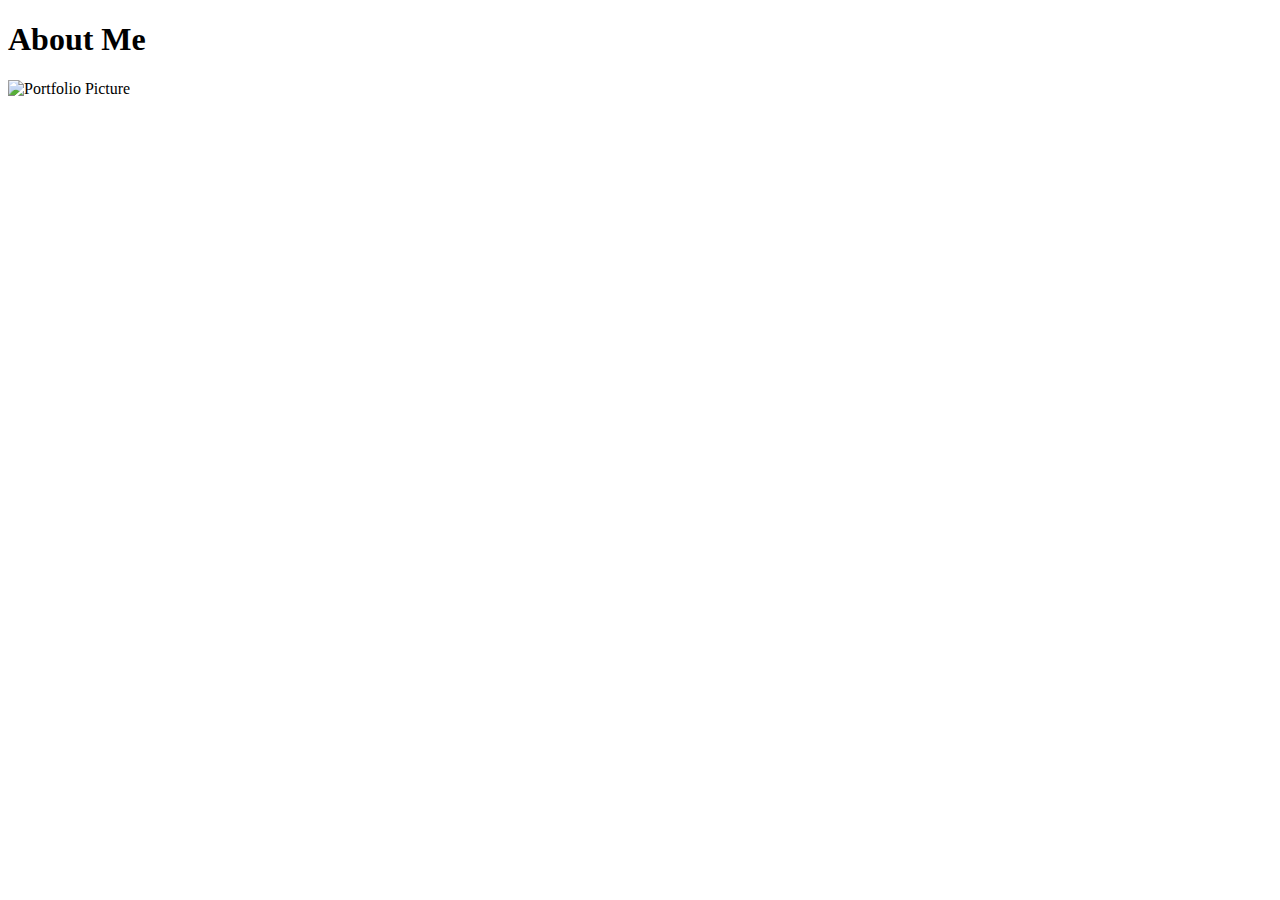
==== index.html @ 2c902c47 "found background, added to the index.html" ====
<!DOCTYPE html>
<html>
    <header>
        <meta charset="utf-8">
        <title>Cecily Sanders Portfolio</title>
        <!-- <link rel="stylesheet" type="text/css" href="assets/css/style.css"> -->
    </header>
    <body>
        <!-- <article>
            <header>
                <h1>Cecily Sanders</h1>
                <a href="">About Me</a>
                <a href="portfolio.html">Portfolio</a>
                <a href="contact.html">Contact</a>
            </header>
        </article> -->
        <div id="main content">
            <h1>About Me</h1>
            <img src="https://via.placeholder.com/225" alt="Portfolio Picture">

        </div>
    </body>
</html>
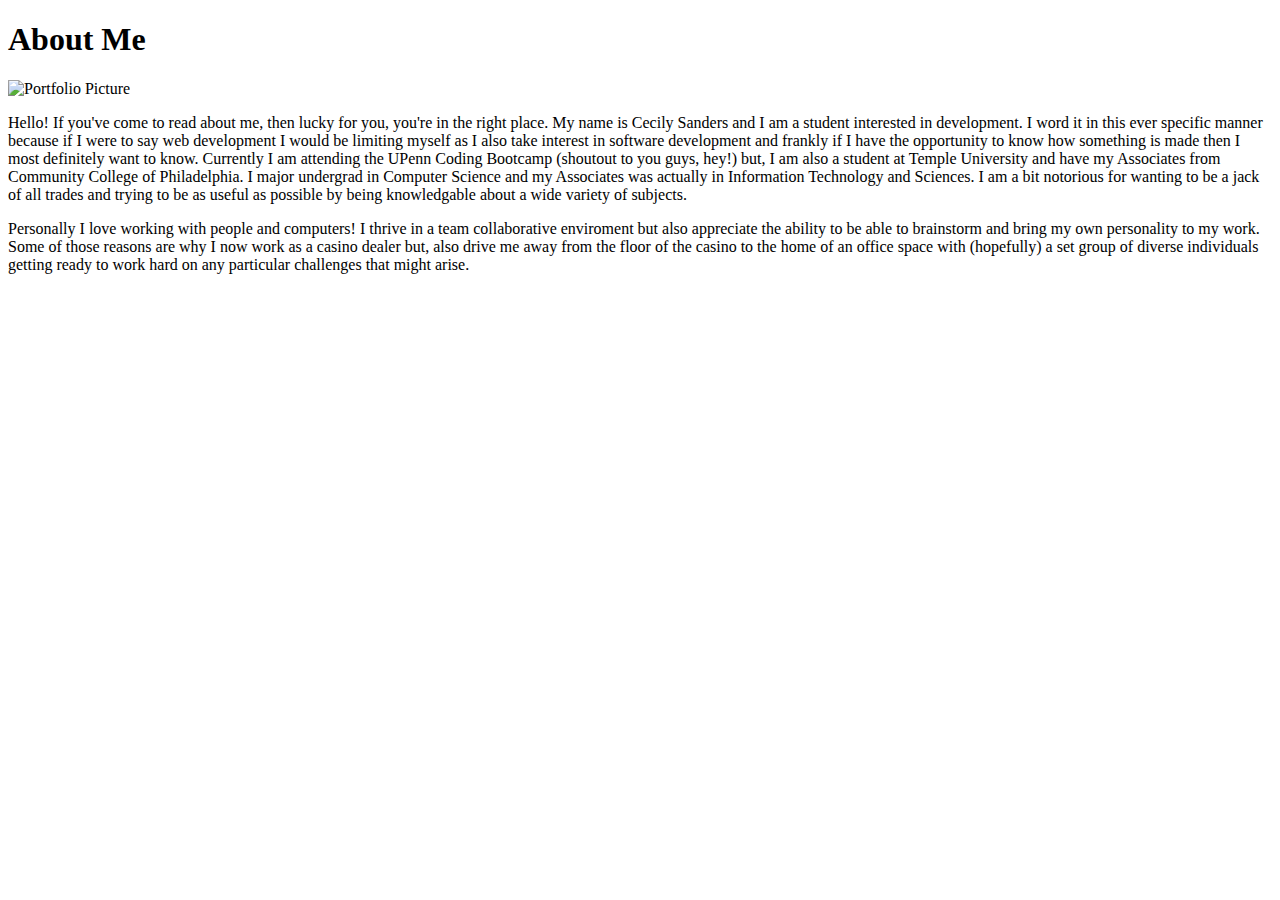
==== commit b18b71cc: "wrote the paragraphs -- rough draft top of the head type writing" ====
--- a/index.html
+++ b/index.html
@@ -17,7 +17,25 @@
         <div id="main content">
             <h1>About Me</h1>
             <img src="https://via.placeholder.com/225" alt="Portfolio Picture">
-
+            <p>
+                Hello! If you've come to read about me, then lucky for you, you're in the right place. 
+                My name is Cecily Sanders and I am a student interested in development. I word it in this 
+                ever specific manner because if I were to say web development I would be limiting myself as 
+                I also take interest in software development and frankly if I have the opportunity to know 
+                how something is made then I most definitely want to know. Currently I am attending the UPenn 
+                Coding Bootcamp (shoutout to you guys, hey!) but, I am also a student at Temple University and 
+                have my Associates from  Community College of Philadelphia. I major undergrad in Computer Science 
+                and my Associates was actually in Information Technology and Sciences. I am a bit notorious for 
+                wanting to be a jack of all trades and trying to be as useful as possible by being knowledgable about 
+                a wide variety of subjects. 
+            </p>
+            <p>
+                Personally I love working with people and computers! I thrive in a team collaborative enviroment but 
+                also appreciate the ability to be able to brainstorm and bring my own personality to my work. Some of 
+                those reasons are why I now work as a casino dealer but, also drive me away from the floor of the casino 
+                to the home of an office space with (hopefully) a set group of diverse individuals getting ready to 
+                work hard on any particular challenges that might arise. 
+            </p>
         </div>
     </body>
 </html>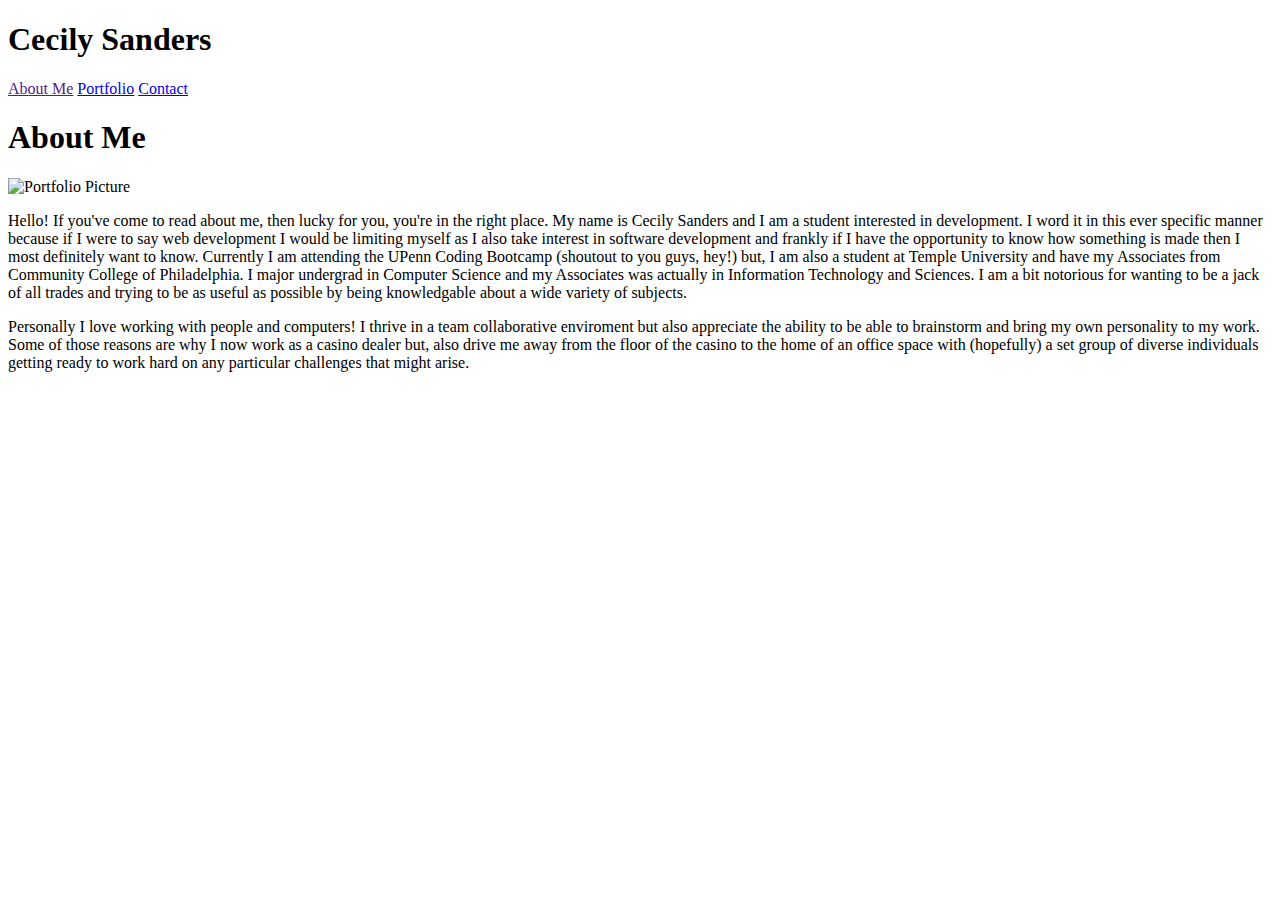
==== commit e01322ad: "finished contact page took article out of notes so i could go inbetween the sites more easily this w" ====
--- a/index.html
+++ b/index.html
@@ -1,20 +1,20 @@
 <!DOCTYPE html>
-<html>
-    <header>
+<html lang="en">
+    <head>
         <meta charset="utf-8">
         <title>Cecily Sanders Portfolio</title>
         <!-- <link rel="stylesheet" type="text/css" href="assets/css/style.css"> -->
-    </header>
+    </head>
     <body>
-        <!-- <article>
+        <article>
             <header>
                 <h1>Cecily Sanders</h1>
                 <a href="">About Me</a>
                 <a href="portfolio.html">Portfolio</a>
                 <a href="contact.html">Contact</a>
             </header>
-        </article> -->
-        <div id="main content">
+        </article>
+        <div id="maincontent">
             <h1>About Me</h1>
             <img src="https://via.placeholder.com/225" alt="Portfolio Picture">
             <p>
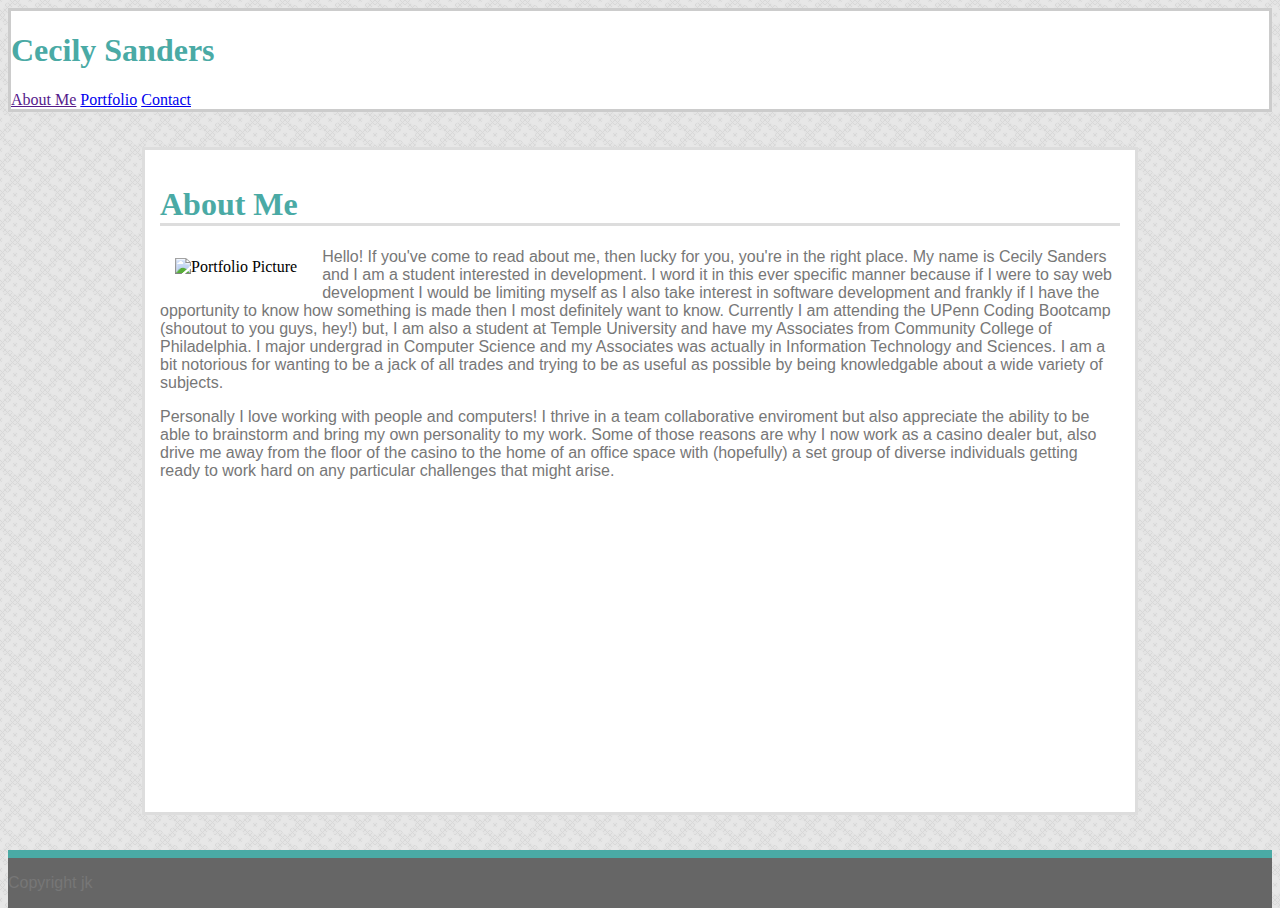
==== commit 7b160e38: "styled the pages as best i could" ====
--- a/index.html
+++ b/index.html
@@ -3,7 +3,7 @@
     <head>
         <meta charset="utf-8">
         <title>Cecily Sanders Portfolio</title>
-        <!-- <link rel="stylesheet" type="text/css" href="assets/css/style.css"> -->
+        <link rel="stylesheet" type="text/css" href="assets/css/style.css">
     </head>
     <body>
         <article>
@@ -15,8 +15,8 @@
             </header>
         </article>
         <div id="maincontent">
-            <h1>About Me</h1>
-            <img src="https://via.placeholder.com/225" alt="Portfolio Picture">
+            <h1 class="bodyh1">About Me</h1>
+            <img src="https://via.placeholder.com/225" alt="Portfolio Picture" id="mepic">
             <p>
                 Hello! If you've come to read about me, then lucky for you, you're in the right place. 
                 My name is Cecily Sanders and I am a student interested in development. I word it in this 
@@ -37,5 +37,8 @@
                 work hard on any particular challenges that might arise. 
             </p>
         </div>
+        <footer>
+            <p>Copyright jk</p>
+        </footer>
     </body>
 </html>--- a/assets/css/style.css
+++ b/assets/css/style.css
@@ -0,0 +1,58 @@
+html{
+    height: 100%;
+}
+body{
+    background-image: url(../images/knitting250px/knitting250px.png);
+    background-image: url(../images/lyonnette/lyonnette.png);
+    height: 100vh;
+    display: flex;
+    flex-direction: column;
+}
+h1{
+    color: #4aaaa5;
+    font-family: 'Georgia', Times, Times New Roman, serif;
+}
+
+p{
+    color: #777777;
+    font-family: 'Arial', 'Helvetica Neue', Helvetica, sans-serif;
+}
+
+fieldset{
+    border: none;
+}
+
+header{
+    background: #ffffff;
+    border: #cccccc solid;
+}
+
+footer{
+    background: #666666;
+    border-top: 8px solid #4aaaa5; 
+    height: 50px;
+    flex-shrink: 0;
+}
+
+.bodyh1 {
+    border-bottom: #dddddd solid;
+}
+
+#maincontent{
+    width: 960px;
+    background: #ffffff;
+    border: #dddddd solid;
+    margin: 35px auto;
+    padding: 15px;
+    flex: 1 0 auto;
+}
+
+#mepic {
+    float: left;
+    margin: 10px 25px 15px 15px;
+}
+
+.bigbox{
+    width: 755px;
+    height: 100px;
+}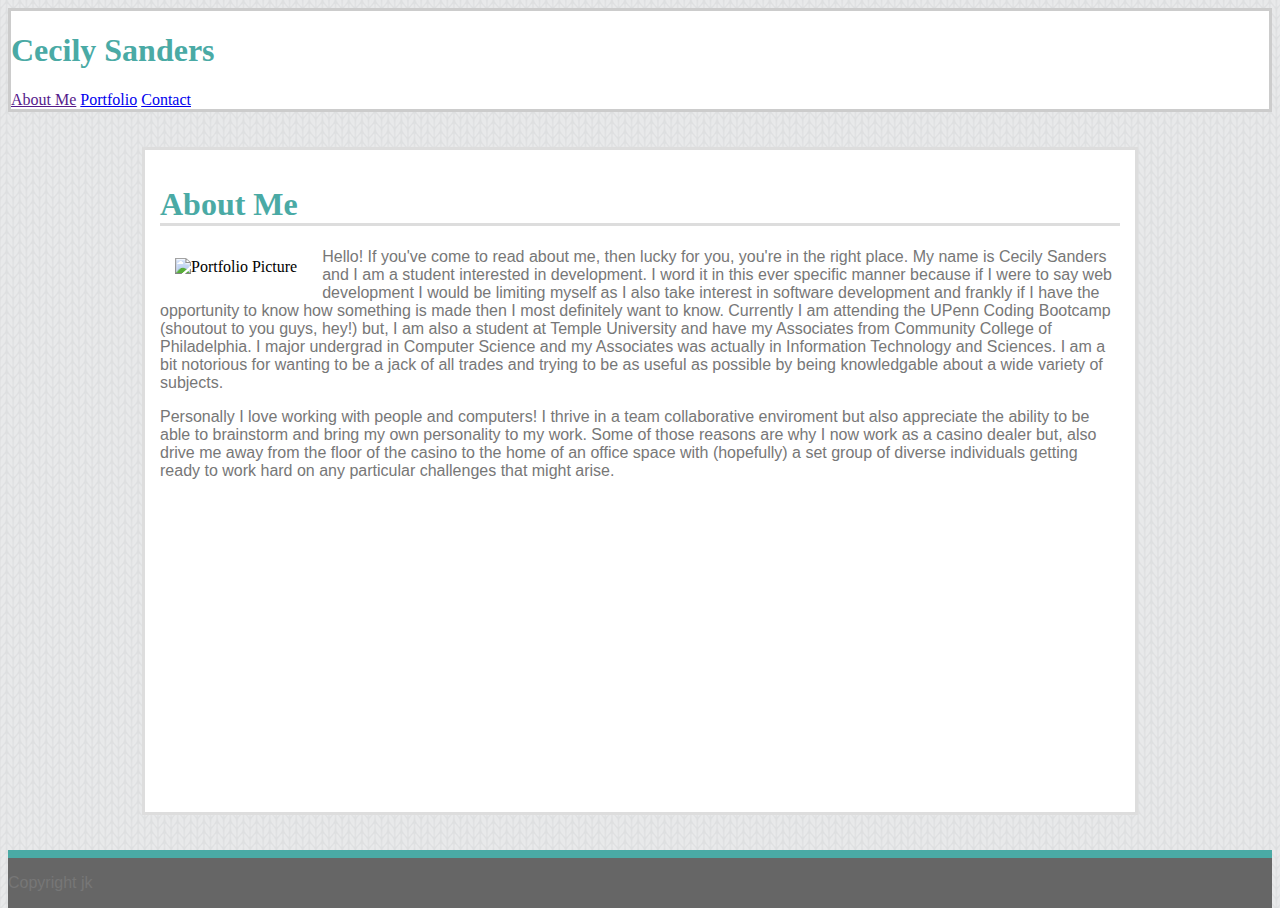
==== commit 53d365b9: "messing with header" ====
--- a/index.html
+++ b/index.html
@@ -8,10 +8,14 @@
     <body>
         <article>
             <header>
-                <h1>Cecily Sanders</h1>
-                <a href="">About Me</a>
-                <a href="portfolio.html">Portfolio</a>
-                <a href="contact.html">Contact</a>
+                <div class="namediv">
+                    <h1>Cecily Sanders</h1>
+                </div>
+                <div class="linkdiv">
+                    <a href="">About Me</a>
+                    <a href="portfolio.html">Portfolio</a>
+                    <a href="contact.html">Contact</a>
+                </div>
             </header>
         </article>
         <div id="maincontent">
--- a/assets/css/style.css
+++ b/assets/css/style.css
@@ -3,7 +3,7 @@
 }
 body{
     background-image: url(../images/knitting250px/knitting250px.png);
-    background-image: url(../images/lyonnette/lyonnette.png);
+    /* background-image: url(../images/lyonnette/lyonnette.png); */
     height: 100vh;
     display: flex;
     flex-direction: column;
@@ -55,4 +55,14 @@
 .bigbox{
     width: 755px;
     height: 100px;
+}
+
+#namediv {
+    background: #4aaaa5;
+    color: #ffffff;
+
+}
+
+#linkdiv{
+
 }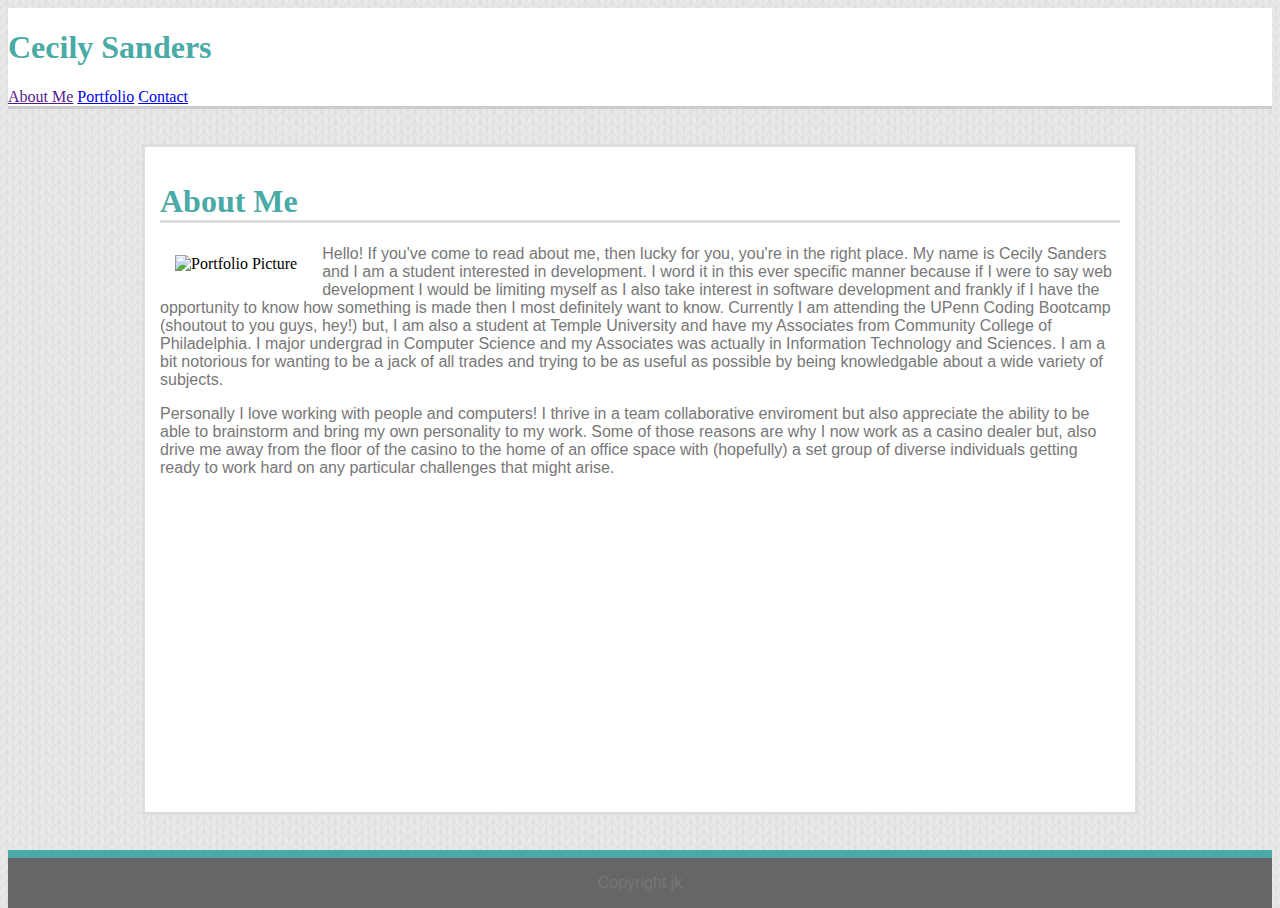
==== commit fc02137e: "making style and tag changes" ====
--- a/index.html
+++ b/index.html
@@ -6,8 +6,7 @@
         <link rel="stylesheet" type="text/css" href="assets/css/style.css">
     </head>
     <body>
-        <article>
-            <header>
+        <nav>
                 <div class="namediv">
                     <h1>Cecily Sanders</h1>
                 </div>
@@ -16,8 +15,7 @@
                     <a href="portfolio.html">Portfolio</a>
                     <a href="contact.html">Contact</a>
                 </div>
-            </header>
-        </article>
+        </nav>
         <div id="maincontent">
             <h1 class="bodyh1">About Me</h1>
             <img src="https://via.placeholder.com/225" alt="Portfolio Picture" id="mepic">
--- a/assets/css/style.css
+++ b/assets/css/style.css
@@ -1,6 +1,7 @@
 html{
     height: 100%;
 }
+
 body{
     background-image: url(../images/knitting250px/knitting250px.png);
     /* background-image: url(../images/lyonnette/lyonnette.png); */
@@ -8,6 +9,7 @@
     display: flex;
     flex-direction: column;
 }
+
 h1{
     color: #4aaaa5;
     font-family: 'Georgia', Times, Times New Roman, serif;
@@ -22,9 +24,10 @@
     border: none;
 }
 
-header{
+nav{
     background: #ffffff;
-    border: #cccccc solid;
+    border-bottom: #cccccc solid;
+    padding-top: 0px;
 }
 
 footer{
@@ -32,6 +35,7 @@
     border-top: 8px solid #4aaaa5; 
     height: 50px;
     flex-shrink: 0;
+    text-align: center;
 }
 
 .bodyh1 {
@@ -55,14 +59,4 @@
 .bigbox{
     width: 755px;
     height: 100px;
-}
-
-#namediv {
-    background: #4aaaa5;
-    color: #ffffff;
-
-}
-
-#linkdiv{
-
 }